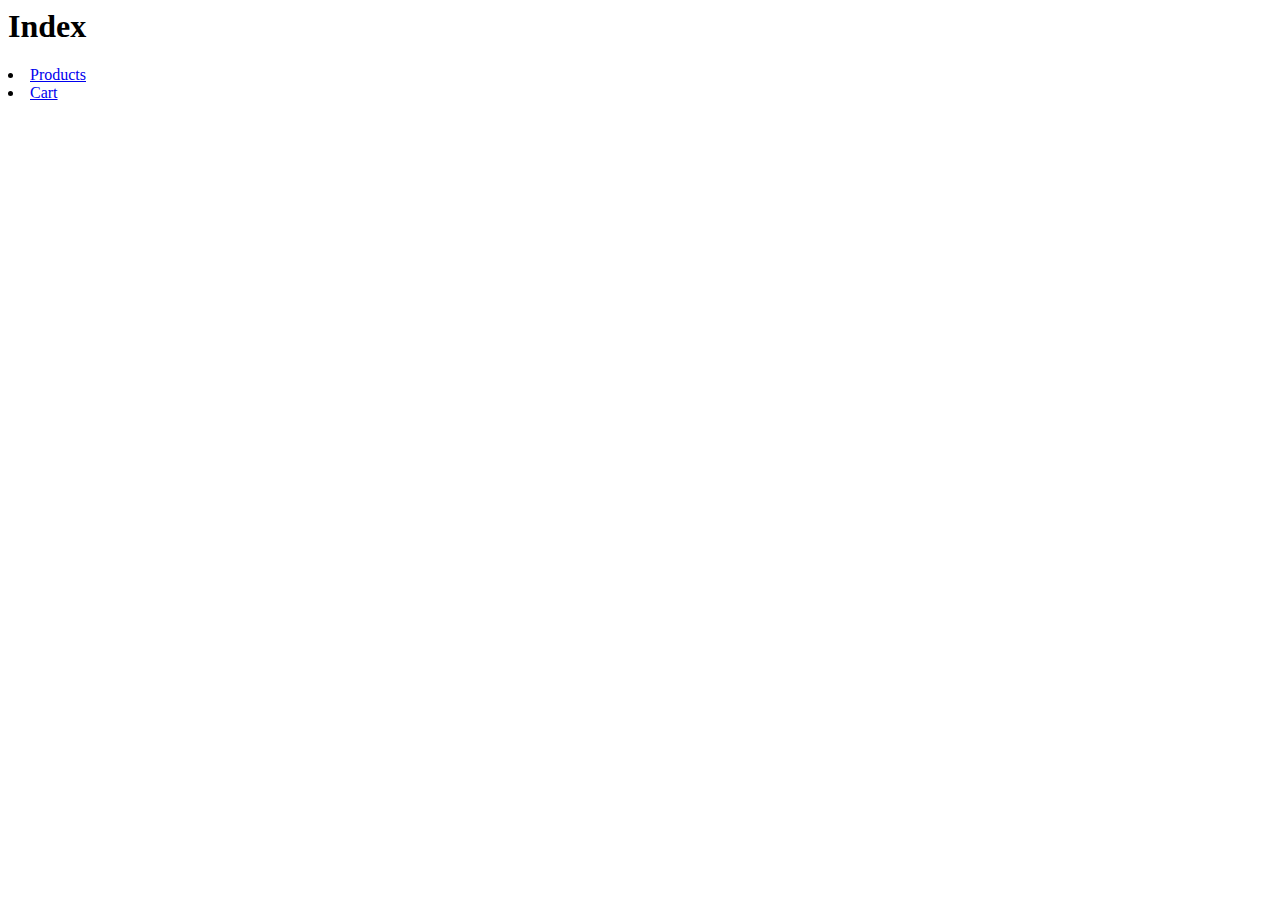
==== index.html @ 09c247c0 "Initial Commit" ====
<HTML>
<Head>
	<title>Plant a Tree</title>
</Head>
<Body>
	<h1> Index </h1>
	<li>
		<a href="products.html">Products</a>
	</li>
	<li>
		<a href="cart.html">Cart</a>
	</li>
	
</Body>
</HTML>
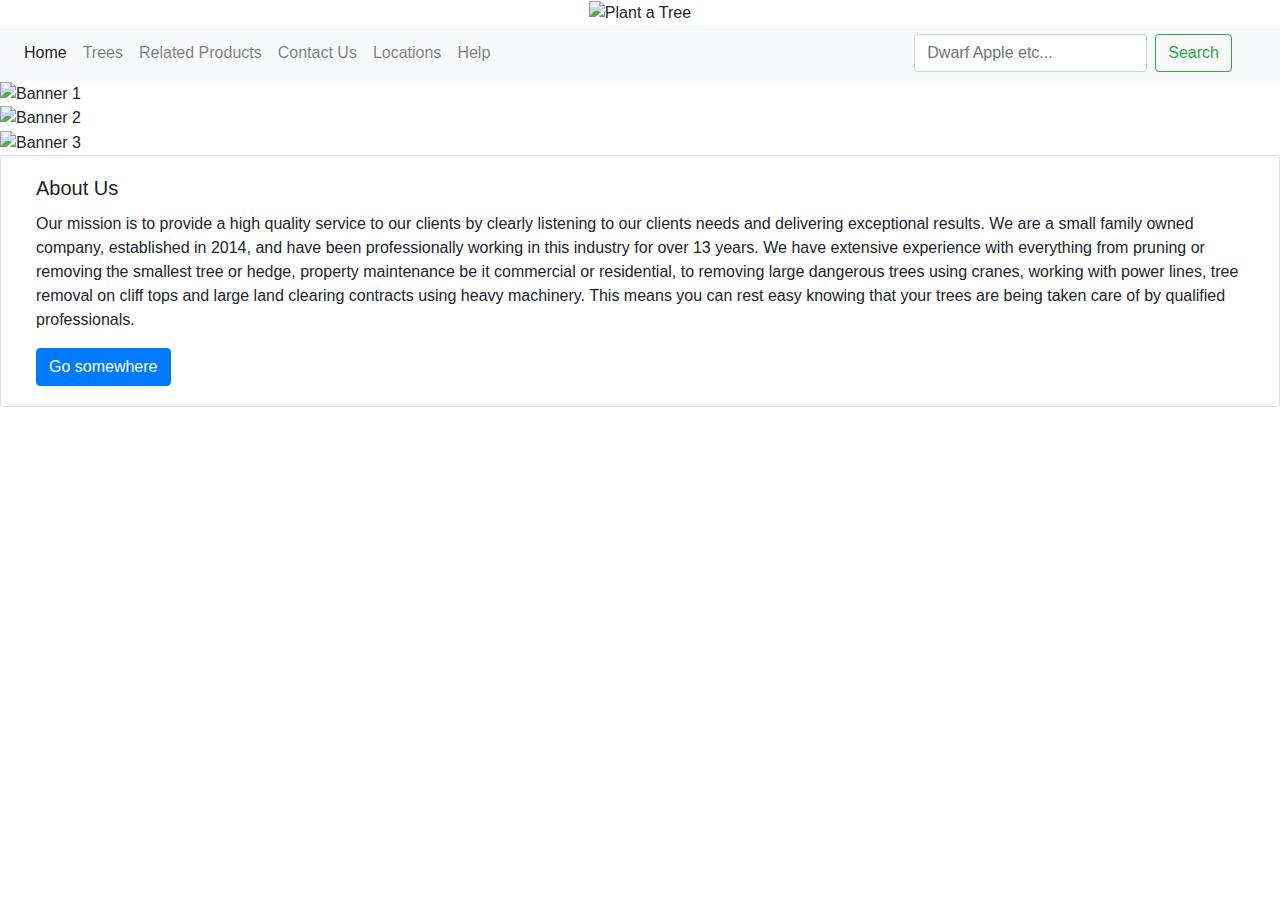
==== commit a16a2e6d: "Added Search Funtionality" ====
--- a/index.html
+++ b/index.html
@@ -1,15 +1,159 @@
-<HTML>
-<Head>
-	<title>Plant a Tree</title>
-</Head>
-<Body>
-	<h1> Index </h1>
-	<li>
-		<a href="products.html">Products</a>
-	</li>
-	<li>
-		<a href="cart.html">Cart</a>
-	</li>
-	
-</Body>
-</HTML>+<!DOCTYPE html>
+<html lang="en">
+
+<head>
+  <meta charset="UTF-8">
+  <title>Plant a Tree</title>
+  <!--Bootstrap CDN-->
+  <link rel="stylesheet" href="https://stackpath.bootstrapcdn.com/bootstrap/4.3.1/css/bootstrap.min.css"
+    integrity="sha384-ggOyR0iXCbMQv3Xipma34MD+dH/1fQ784/j6cY/iJTQUOhcWr7x9JvoRxT2MZw1T" crossorigin="anonymous">
+
+  <script src="https://code.jquery.com/jquery-3.3.1.slim.min.js"
+    integrity="sha384-q8i/X+965DzO0rT7abK41JStQIAqVgRVzpbzo5smXKp4YfRvH+8abtTE1Pi6jizo"
+    crossorigin="anonymous"></script>
+
+  <script src="https://cdnjs.cloudflare.com/ajax/libs/popper.js/1.14.7/umd/popper.min.js"
+    integrity="sha384-UO2eT0CpHqdSJQ6hJty5KVphtPhzWj9WO1clHTMGa3JDZwrnQq4sF86dIHNDz0W1"
+    crossorigin="anonymous"></script>
+
+  <script src="https://stackpath.bootstrapcdn.com/bootstrap/4.3.1/js/bootstrap.min.js"
+    integrity="sha384-JjSmVgyd0p3pXB1rRibZUAYoIIy6OrQ6VrjIEaFf/nJGzIxFDsf4x0xIM+B07jRM"
+    crossorigin="anonymous"></script>
+
+  <!--font awesome cdn-->
+  <script src="https://kit.fontawesome.com/a7d4a476f6.js" crossorigin="anonymous"></script>
+
+  <!--Slick Slider-->
+  <link rel="stylesheet" type="text/css" href="//cdn.jsdelivr.net/npm/slick-carousel@1.8.1/slick/slick.css" />
+  <!-- Custom Stylesheet-->
+  <link rel="stylesheet" href="styles/custom-styles.css">
+
+</head>
+
+<body>
+
+  <!--Header-->
+  <header>
+    <div class="container fluid">
+      <div class="row">
+        <div class="col-md-4 col-sm-12 col-12"></div>
+        <div class="col-md-4 col-sm-12 col-12 text-center">
+          <img src="Assets/Logos/PlantATree.png" alt="Plant a Tree" style="width:100px;height:100px">
+        </div>
+      </div>
+    </div>
+
+    <!--Nav Bar (Apply to other pages-->
+    <div class="container-fluid p-0">
+
+      <nav class="navbar navbar-expand-lg navbar-light bg-light">
+        <button class="navbar-toggler" type="button" data-toggle="collapse" data-target="#navbarSupportedContent"
+          aria-controls="navbarSupportedContent" aria-expanded="false" aria-label="Toggle navigation">
+          <span class="navbar-toggler-icon"></span>
+        </button>
+
+        <div class="collapse navbar-collapse" id="navbarSupportedContent">
+          <ul class="navbar-nav mr-auto">
+            <li class="nav-item active">
+              <a class="nav-link" href="index.html">Home <span class="sr-only">(current)</span></a>
+            </li>
+            <li class="nav-item">
+              <a class="nav-link" href="products.php">Trees</a>
+            </li>
+            <li class="nav-item">
+              <a class="nav-link" href="products.php">Related Products</a>
+            </li>
+            <li class="nav-item">
+              <a class="nav-link" href="products.php">Contact Us</a>
+            </li>
+            <li class="nav-item">
+              <a class="nav-link" href="products.php">Locations</a>
+            </li>
+            <li class="nav-item">
+              <a class="nav-link" href="products.php">Help</a>
+            </li>
+          </ul>
+          <form class="form-inline my-2 my-lg-0">
+            <input class="form-control mr-sm-2" type="search" placeholder="Dwarf Apple etc..."
+              aria-label="Dwarf Apple etc...">
+            <button class="btn btn-outline-success my-2 my-sm-0" type="submit">Search</button>
+          </form>
+          <div class="cart form-inline my-2 my-lg-0 text-right p-3">
+            <ul class="navbar-nav mr-auto">
+              <li class="nav-item">
+                <a href="cart.html"><i class="fas fa-shopping-cart fa-2x"></i> <span
+                    class="sr-only">(current)</span></a>
+              </li>
+
+            </ul>
+          </div>
+        </div>
+
+      </nav>
+    </div>
+  </header>
+  <!--/Header-->
+
+  <!--Main Section-->
+  <main>
+
+    <!--First Slider-->
+    <div class="container-fluid p-0">
+      <div class="site-slider">
+        <div class="slider-one">
+          <div>
+            <img src="Assets/Carousel Images/Banner Sample1.PNG" class="img-fluid" alt="Banner 1">
+          </div>
+          <div>
+            <img src="Assets/Carousel Images/Banner Sample 2.PNG" class="img-fluid" alt="Banner 2" />
+          </div>
+          <div>
+            <img src="Assets/Carousel Images/Banner Sample1.PNG" class="img-fluid" alt="Banner 3" />
+          </div>
+
+        </div>
+        <div class="slider-btn">
+          <span class="previous position-top"><i class="fas fa-chevron-left"></i></span>
+
+          <span class="next position-top right-0"><i class="fas fa-chevron-right"></i></span>
+
+        </div>
+      </div>
+
+    </div>
+
+
+  </main>
+  <!--/Main Section-->
+  <div class="content-section">
+    <div class="card container-fluid " style="width: 60% position-left-0">
+
+      <div class="card-body">
+        <h5 class="card-title">About Us</h5>
+        <p class="card-text">Our mission is to provide a high quality service to our clients by clearly listening to our
+          clients needs and delivering exceptional results.
+
+          We are a small family owned company, established in 2014, and have been professionally working in this
+          industry for over 13 years. We have extensive experience with everything from pruning or removing the smallest
+          tree or hedge, property maintenance be it commercial or residential, to removing large dangerous trees using
+          cranes, working with power lines, tree removal on cliff tops and large land clearing contracts using heavy
+          machinery. This means you can rest easy knowing that your trees are being taken care of by qualified
+          professionals.</p>
+        <a href="#" class="btn btn-primary">Go somewhere</a>
+      </div>
+
+    </div>
+  </div>
+
+  <footer>
+
+  </footer>
+
+
+
+  <script type="text/javascript" src="//cdn.jsdelivr.net/npm/slick-carousel@1.8.1/slick/slick.min.js"></script>
+
+  <script src="JS/main.js"></script>
+</body>
+
+</html>